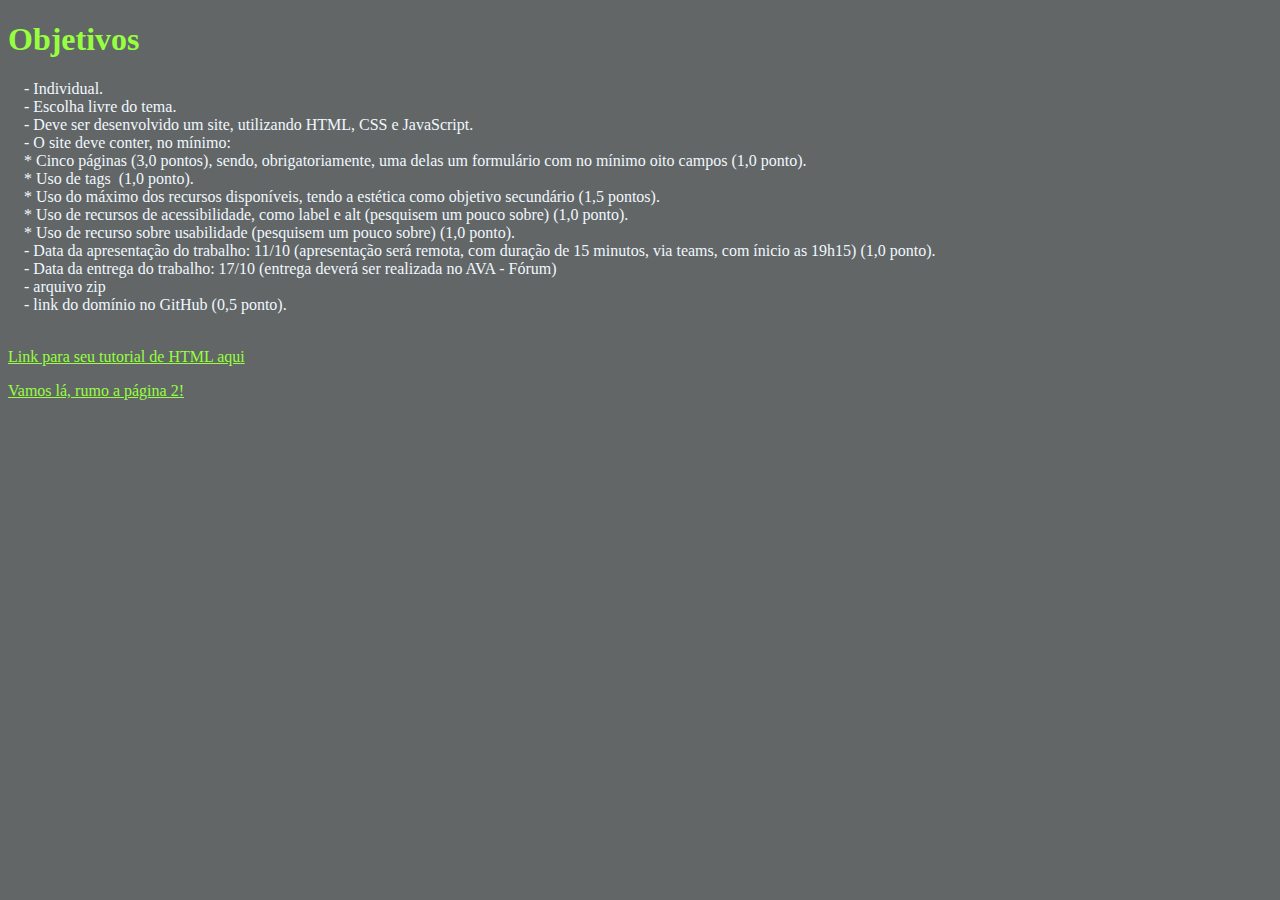
==== Index.html @ bd54037e "Alteracao nome das paginas" ====
<!DOCTYPE html>
<html lang="pt-BR">
<head>
    <meta name="author" content="Gabriel Bessa">
    <meta name="copyright" content="gabrielbessar95">
    <meta name="description" content="Projeto1PW">
    <meta name="keywords" content="sites, web, desenvolvimento, HTML, CSS, JavaScript">
    <meta name="description" content="Sobre Cristiano Ronaldo”>
    <meta http-equiv="cache-control" content="no-cache">
    <meta http-equiv="content-language" content="pt-BR">
    <meta charset="UTF-8">
    <meta http-equiv="X-UA-Compatible" content="IE=edge">
    <meta name="viewport" content="width=device-width, initial-scale=1.0">
<title>Nome na aba do Navegador</title>
</head>
<body style="background-color:rgb(98, 102, 102);">
<h1 style="font-family:verdana;color: rgb(150, 255, 64);">Objetivos</h1>
<p style="font-family:verdana;">
    <pre style="font-family:verdana;color: aliceblue;">
    - Individual.
    - Escolha livre do tema.
    - Deve ser desenvolvido um site, utilizando HTML, CSS e JavaScript.
    - O site deve conter, no mínimo:
    * Cinco páginas (3,0 pontos), sendo, obrigatoriamente, uma delas um formulário com no mínimo oito campos (1,0 ponto).
    * Uso de tags <meta> (1,0 ponto).
    * Uso do máximo dos recursos disponíveis, tendo a estética como objetivo secundário (1,5 pontos).
    * Uso de recursos de acessibilidade, como label e alt (pesquisem um pouco sobre) (1,0 ponto).
    * Uso de recurso sobre usabilidade (pesquisem um pouco sobre) (1,0 ponto).
    - Data da apresentação do trabalho: 11/10 (apresentação será remota, com duração de 15 minutos, via teams, com ínicio as 19h15) (1,0 ponto).
    - Data da entrega do trabalho: 17/10 (entrega deverá ser realizada no AVA - Fórum)
    - arquivo zip 
    - link do domínio no GitHub (0,5 ponto).
    </pre>
    <p>
        <a style="font-family:verdana;color: rgb(150, 255, 64);" href="https://www.w3schools.com/html/">Link para seu tutorial de HTML aqui</a></p>
    </p>
    <p>
        <a style="font-family:verdana;color: rgb(150, 255, 64);" href="http://127.0.0.1:5500/Pagina2.html">Vamos lá, rumo a página 2!</a></p>
    </p>

</body>
</html>
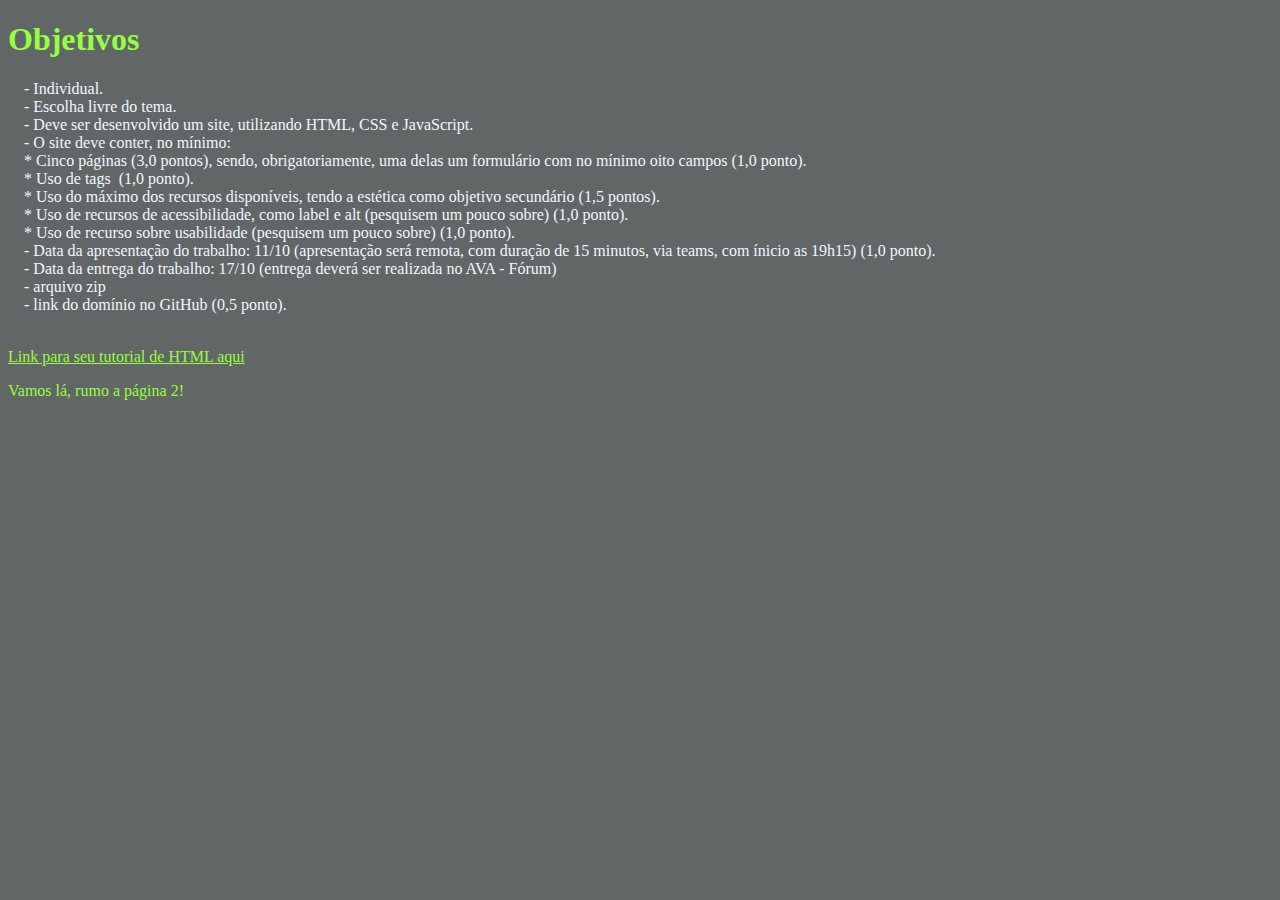
==== commit 1286f7fa: "Merge branch 'main' of https://github.com/gabrielbessar95/projeto1pw" ====
--- a/Index.html
+++ b/Index.html
@@ -35,8 +35,8 @@
         <a style="font-family:verdana;color: rgb(150, 255, 64);" href="https://www.w3schools.com/html/">Link para seu tutorial de HTML aqui</a></p>
     </p>
     <p>
-        <a style="font-family:verdana;color: rgb(150, 255, 64);" href="http://127.0.0.1:5500/Pagina2.html">Vamos lá, rumo a página 2!</a></p>
+        <a style="font-family:verdana;color: rgb(150, 255, 64);" https://gabrielbessar95.github.io/projeto1pw/Pagina2.html">Vamos lá, rumo a página 2!</a></p>
     </p>
 
 </body>
-</html>+</html>
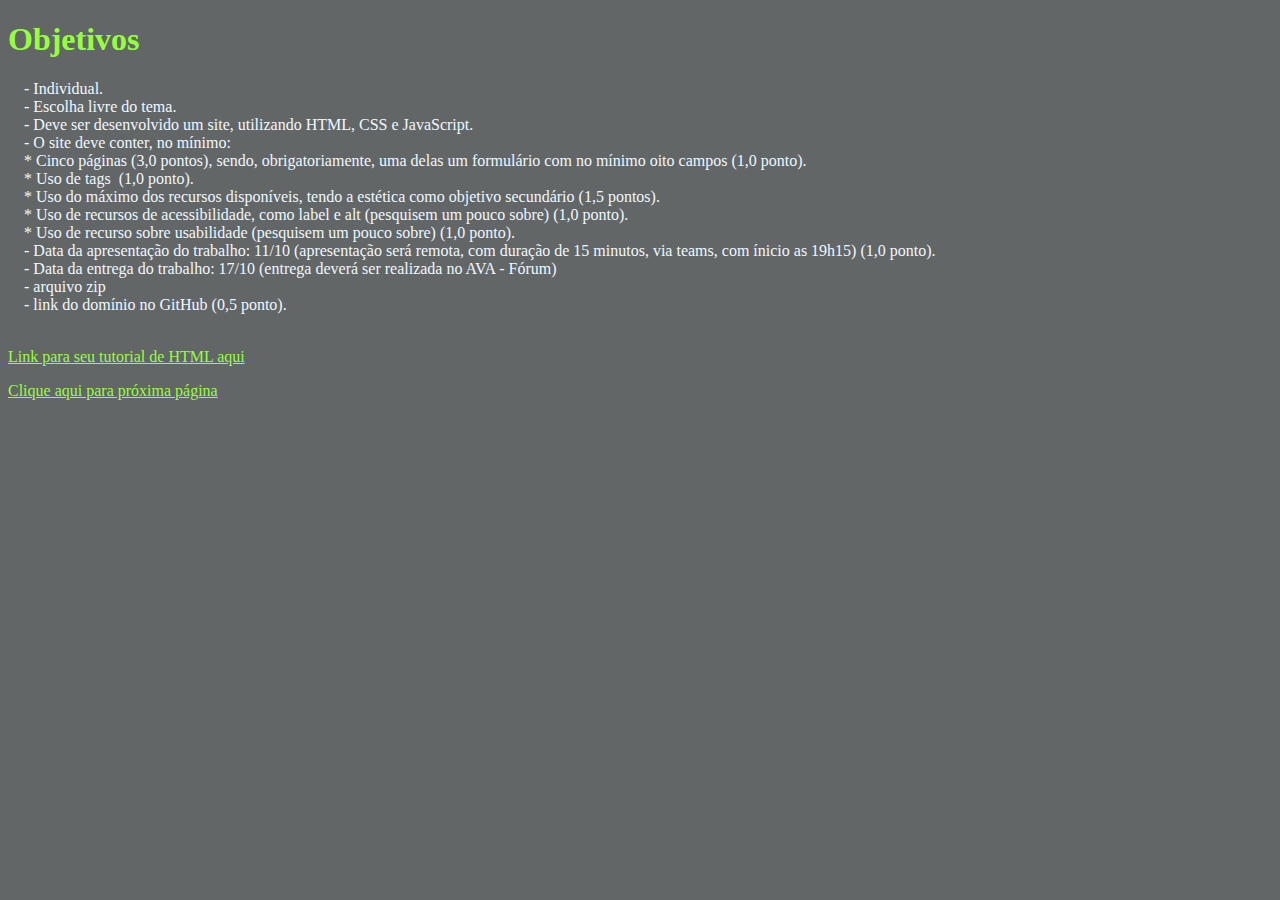
==== commit 6049f161: "ultimo commit" ====
--- a/Index.html
+++ b/Index.html
@@ -35,8 +35,6 @@
         <a style="font-family:verdana;color: rgb(150, 255, 64);" href="https://www.w3schools.com/html/">Link para seu tutorial de HTML aqui</a></p>
     </p>
     <p>
-        <a style="font-family:verdana;color: rgb(150, 255, 64);" https://gabrielbessar95.github.io/projeto1pw/Pagina2.html">Vamos lá, rumo a página 2!</a></p>
-    </p>
-
+        <a style="font-family:verdana;color: rgb(150, 255, 64);" href="http://127.0.0.1:5500/O%20pai%20ta%20on.html">Clique aqui para próxima página</a></p>
 </body>
 </html>
